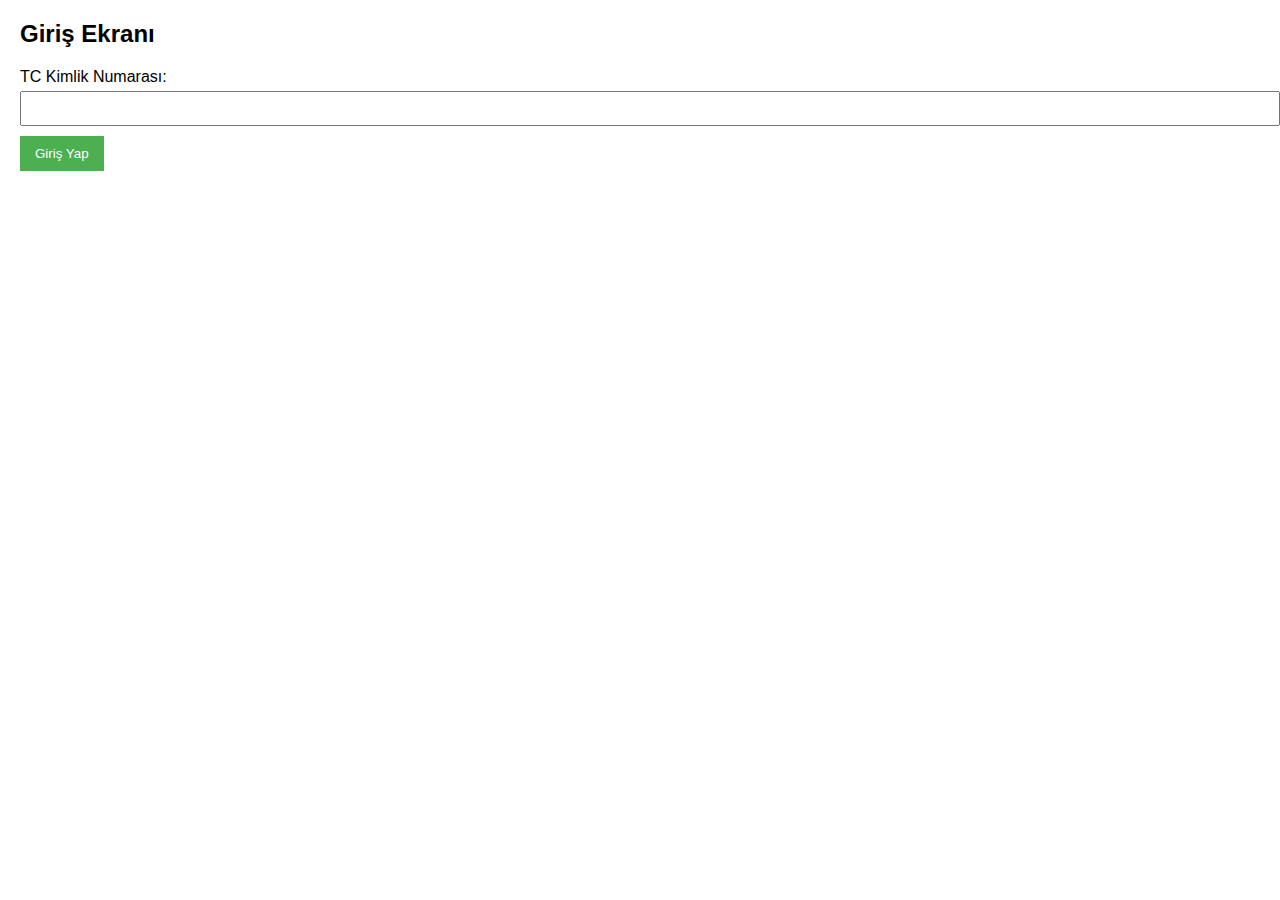
==== giris.html @ 529fa359 "Add files via upload" ====
<!DOCTYPE html>
<html lang="tr">
<head>
  <meta charset="UTF-8">
  <meta name="viewport" content="width=device-width, initial-scale=1.0">
  <title>Giriş Ekranı</title>
  <style>
      body { font-family: Arial, sans-serif; margin: 20px; }
      label { display: block; margin: 10px 0 5px; }
      input[type="text"] { width: 100%; padding: 8px; margin-bottom: 10px; }
      button { padding: 10px 15px; background-color: #4CAF50; color: white; border: none; cursor: pointer; }
      button:hover { background-color: #45a049; }
  </style>
</head>
<body>

<h2>Giriş Ekranı</h2>

<form id="girisForm">
  <label for="tcKimlik">TC Kimlik Numarası:</label>
  <input type="text" id="tcKimlik" name="tcKimlik" required>

  <button type="submit">Giriş Yap</button>
</form>

<script src="script.js"></script>
</body>
</html>
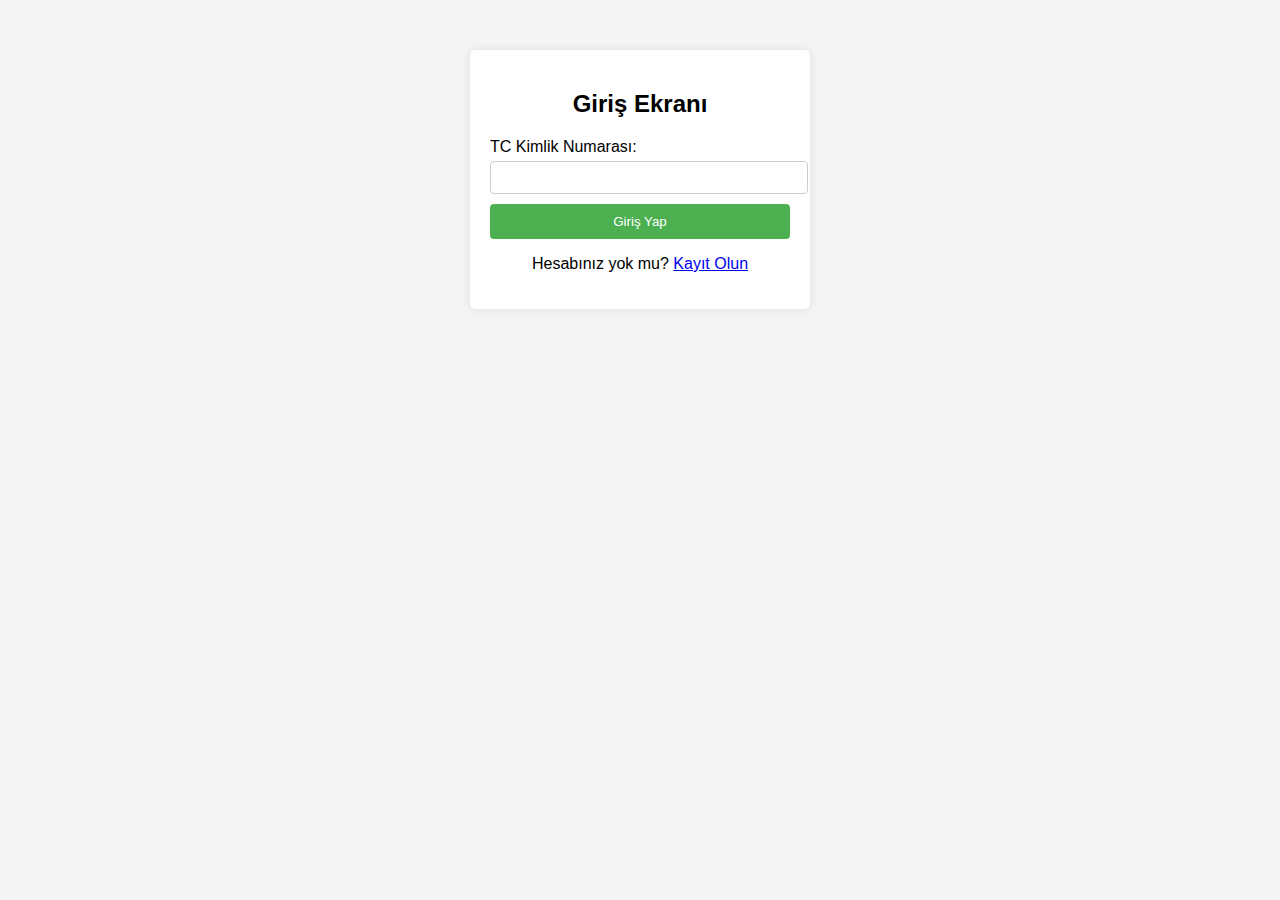
==== commit 546c8f63: "Add files via upload" ====
--- a/giris.html
+++ b/giris.html
@@ -4,24 +4,20 @@
   <meta charset="UTF-8">
   <meta name="viewport" content="width=device-width, initial-scale=1.0">
   <title>Giriş Ekranı</title>
-  <style>
-      body { font-family: Arial, sans-serif; margin: 20px; }
-      label { display: block; margin: 10px 0 5px; }
-      input[type="text"] { width: 100%; padding: 8px; margin-bottom: 10px; }
-      button { padding: 10px 15px; background-color: #4CAF50; color: white; border: none; cursor: pointer; }
-      button:hover { background-color: #45a049; }
-  </style>
+  <link rel="stylesheet" href="style.css">
 </head>
 <body>
 
-<h2>Giriş Ekranı</h2>
+<div class="container">
+  <h2>Giriş Ekranı</h2>
+  <form id="girisForm">
+      <label for="tcKimlik">TC Kimlik Numarası:</label>
+      <input type="text" id="tcKimlik" name="tcKimlik" required>
 
-<form id="girisForm">
-  <label for="tcKimlik">TC Kimlik Numarası:</label>
-  <input type="text" id="tcKimlik" name="tcKimlik" required>
-
-  <button type="submit">Giriş Yap</button>
-</form>
+      <button type="submit">Giriş Yap</button>
+  </form>
+  <p>Hesabınız yok mu? <a href="index.html">Kayıt Olun</a></p>
+</div>
 
 <script src="script.js"></script>
 </body>
--- a/style.css
+++ b/style.css
@@ -0,0 +1,43 @@
+body {
+    font-family: Arial, sans-serif;
+    margin: 0;
+    padding: 0;
+    background-color: #f4f4f4;
+}
+.container {
+    width: 300px;
+    margin: 50px auto;
+    padding: 20px;
+    background-color: white;
+    border-radius: 5px;
+    box-shadow: 0 0 10px rgba(0, 0, 0, 0.1);
+}
+h2 {
+    text-align: center;
+}
+label {
+    display: block;
+    margin: 10px 0 5px;
+}
+input[type="text"], select {
+    width: 100%;
+    padding: 8px;
+    margin-bottom: 10px;
+    border: 1px solid #ccc;
+    border-radius: 4px;
+}
+button {
+    width: 100%;
+    padding: 10px;
+    background-color: #4CAF50;
+    color: white;
+    border: none;
+    border-radius: 4px;
+    cursor: pointer;
+}
+button:hover {
+    background-color: #45a049;
+}
+p {
+    text-align: center;
+}